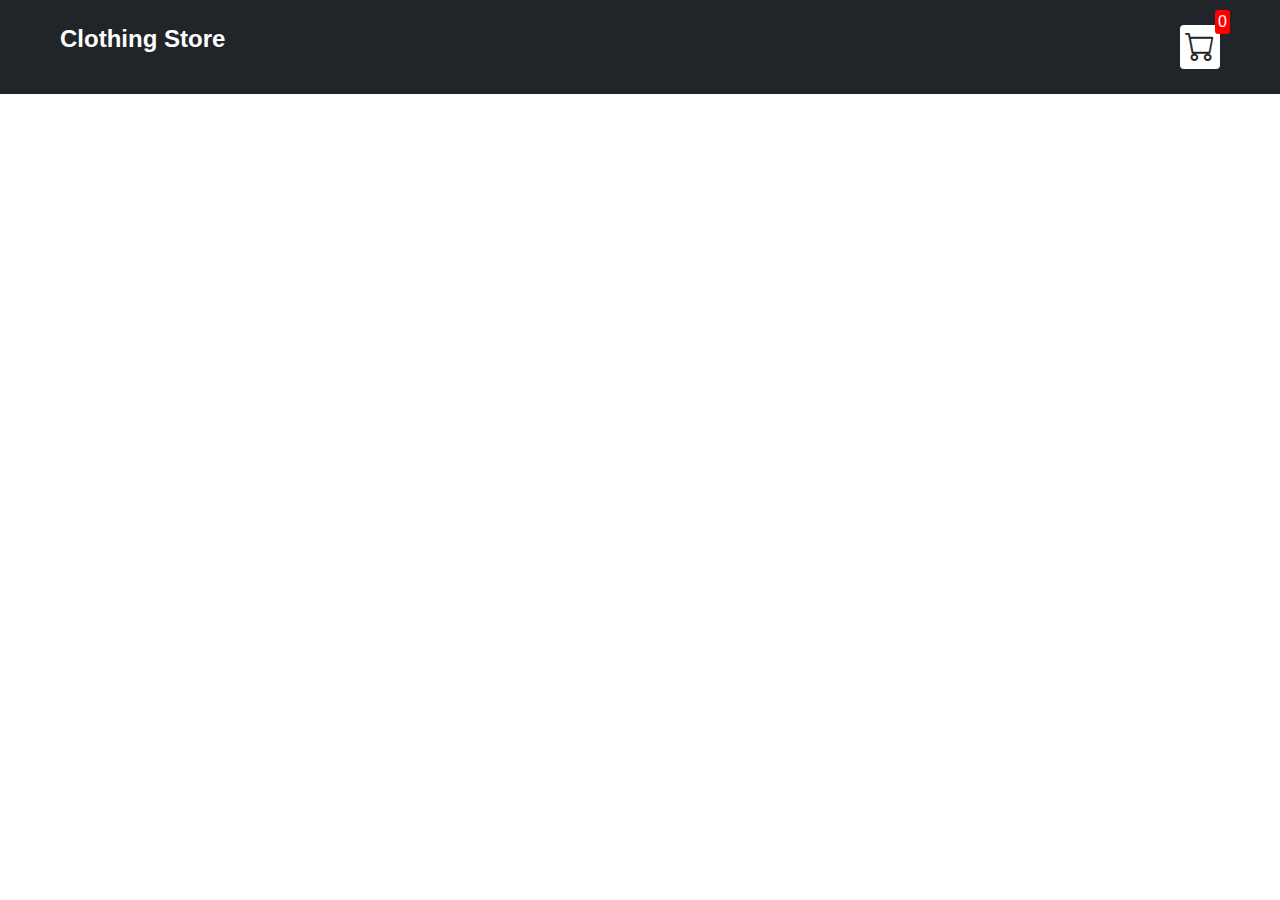
==== cart.html @ d141c15b "button increment and decrement complete" ====
<!DOCTYPE html>
<html lang="en">
<head>
    <meta charset="UTF-8">
    <meta http-equiv="X-UA-Compatible" content="IE=edge">
    <meta name="viewport" content="width=device-width, initial-scale=1.0">
    <link rel="stylesheet" href="src/style.css">
    <link rel="stylesheet" href="https://cdn.jsdelivr.net/npm/bootstrap-icons@1.10.2/font/bootstrap-icons.css">
    <title>Clothing Store</title>
</head>
<body>
    <div class="navbar">
        <a href="index.html">
            <h2>Clothing Store</h2>
        </a>

        <a href="cart.html">
            <div class="cart">
                <i class="bi bi-cart"></i>
              <div id="cartAmount" class="cartAmount">0</div>
            </div>
        </a>
    </div>

    <div id="label" class="text-center"></div>
    
</body>
<script src="src/Data.js"></script>
<script src="src/cart.js"></script>
</html>
---- src/style.css ----
/**
* ! Changing default styles of the browser
**/

* {
    margin: 0;
    padding: 0;
    box-sizing: border-box;
}

body {
    font-family: sans-serif;
}

i {
   cursor: pointer;
}

a {
    text-decoration: none;
    color: white;
}

/**
*   ! Navbar styles are here
**/

.navbar {
    display: flex;
    flex-direction: row;
    justify-content: space-between;
    background-color: #212529;
    color: white;
    padding: 25px 60px;
    margin-bottom: 30px;
}

.cart {
    position: relative;
    background-color: white;
    color: #212529;
    font-size: 30px;
    padding: 5px;
    border-radius:4px ;
}

.cartAmount {
    position: absolute;
    top: -15px;
    right: -10px;
    font-size: 16px;
    background-color: red;
    color: white;
    padding: 3px;
    border-radius: 3px;
}


/**
* ! Shop items styles are here.
**/

.shop {
    display: grid;
    grid-template-columns: repeat(4, 223px);
    gap: 30px;
    justify-content: center;
}

@media (max-width: 1000px) {
    .shop{
        grid-template-columns: repeat(2, 223px);
    }
}

@media (max-width: 500px) {
    .shop{
        grid-template-columns: repeat(1, 223px);
    }
}

.item {
    border:  2px solid #212529;
    border-radius: 4px;
}

.details {
    display: flex;
    flex-direction: column;
    padding: 10px;
    gap: 10px;
}

.price-quantity{
    display: flex;
    flex-direction: row;
    justify-content: space-between;
    align-items: center;
}

.buttons {
    display: flex;
    flex-direction: row;
    gap: 8px;
    font-size: 16px;
}

.bi-dash-lg {
    color: red;
}

.bi-plus-lg {
    color: green;
}
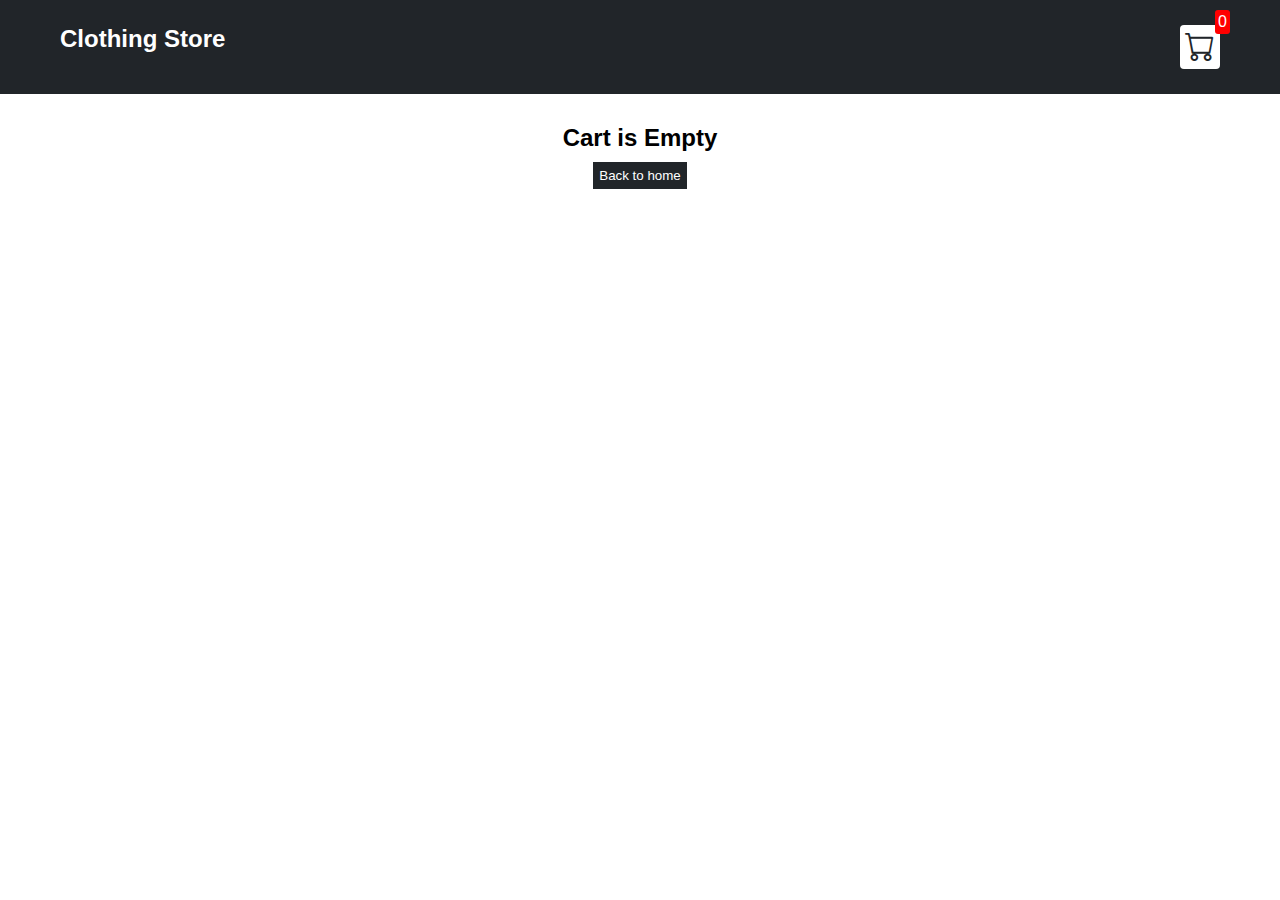
==== commit 7d8769de: "shopping cart added and css" ====
--- a/cart.html
+++ b/cart.html
@@ -24,6 +24,7 @@
 
     <div id="label" class="text-center"></div>
     
+    <div class="shopping-cart" id="shopping-cart"></div>
 </body>
 <script src="src/Data.js"></script>
 <script src="src/cart.js"></script>
--- a/src/style.css
+++ b/src/style.css
@@ -111,4 +111,49 @@
 
 .bi-plus-lg {
     color: green;
+}
+
+/**
+*   ! style rules for label and some buttons
+**/
+
+.text-center {
+    text-align: center;
+    margin-top: 20px;
+}
+
+.HomeBtn {
+    background-color: #212529;
+    color: white;
+    border: none;
+    padding: 6px;
+    cursor: pointer;
+    margin-top: 10px;
+}
+
+
+.bi-x-lg {
+    color: red;
+    font-weight: bold;
+}
+
+/**
+* !  style rules for shopping-cart 
+**/
+
+.shopping-cart {
+    display: grid;
+    grid-template-columns: repeat(1, 320px);
+    justify-content: center;
+    gap: 15px;
+}
+
+/**
+* !  style rules for shopping-cart 
+**/
+
+.cart-item {
+    border: 2px solid #212529;
+    border-radius: 5px;
+    display: flex;
 }